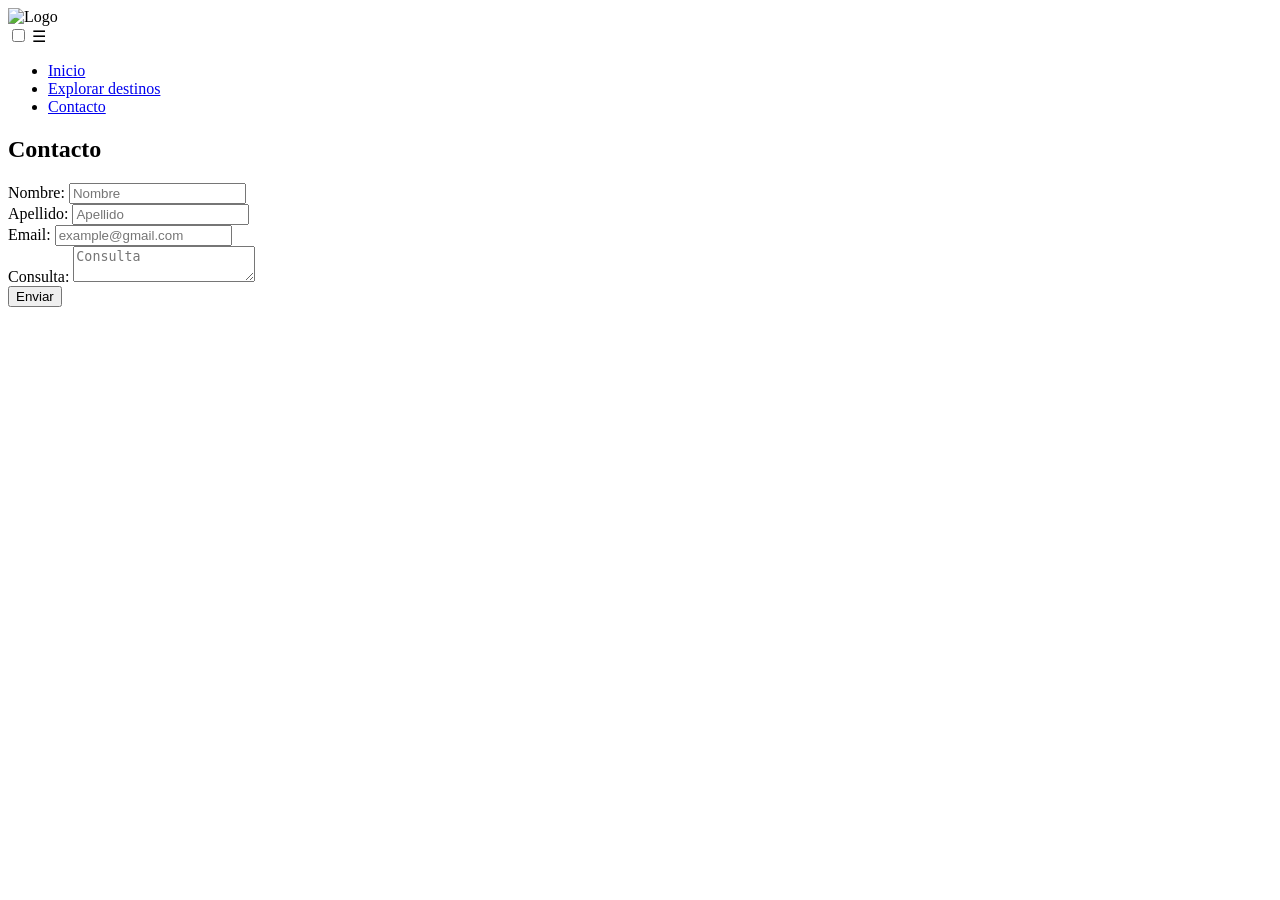
==== Contacto.html @ b0c7ca9d "Add files via upload" ====
<!DOCTYPE html>
<html lang="en">
<head>
    <meta charset="UTF-8">
    <meta name="viewport" content="width=device-width, initial-scale=1.0">
    <link rel="stylesheet" href="estilos.css">
    <title>Contacto</title>
</head>
<body>
  <!-- Header -->
<header class="menu">
  <div class="contenedor-logo"> 
    <img src="logo prisma.jpeg" alt="Logo" class="logo">
    </div>
    <input type="checkbox" id="menu-toggle" class="menu-toggle">
    <label for="menu-toggle" class="hamburguesa">&#9776;</label>
    <nav class="items-menu">
      <ul>
        <li><a href="index.html">Inicio</a></li>
        <li><a href="Explorar-destinos.html">Explorar destinos</a></li>
        <li><a href="#">Contacto</a></li>
      </ul>
    </nav>
</header> 
    <section class="Contacto">
             <!-- contacto -->
             <h2 class="Titulos">Contacto</h2>
             <form class="form">
               <div class="fila">
                   <div class="columna">
                       <label for="Nombre">Nombre:</label>
                       <input type="text" name="Nombre" placeholder="Nombre"><br>
                   </div>
                   <div class="columna">
                       <label for="Apellido">Apellido:</label>
                       <input type="text" name="Apellido" placeholder="Apellido"><br>
                   </div>
               </div>
               <div class="fila">
                   <div class="columna">
                     <label for="Email">Email:</label>
                     <input type="email" name="Email" placeholder="example@gmail.com"><br>
                   </div>
                 </div>
                 <div class="fila">
                   <div class="columna">
                     <label for="Consulta">Consulta:</label>
                     <textarea name="Consulta" placeholder="Consulta" id=""></textarea><br>
                   </div>
                 </div>
               <button type="submit" class="boton">Enviar</button>
             </form>
       </section>
</body>
</html>
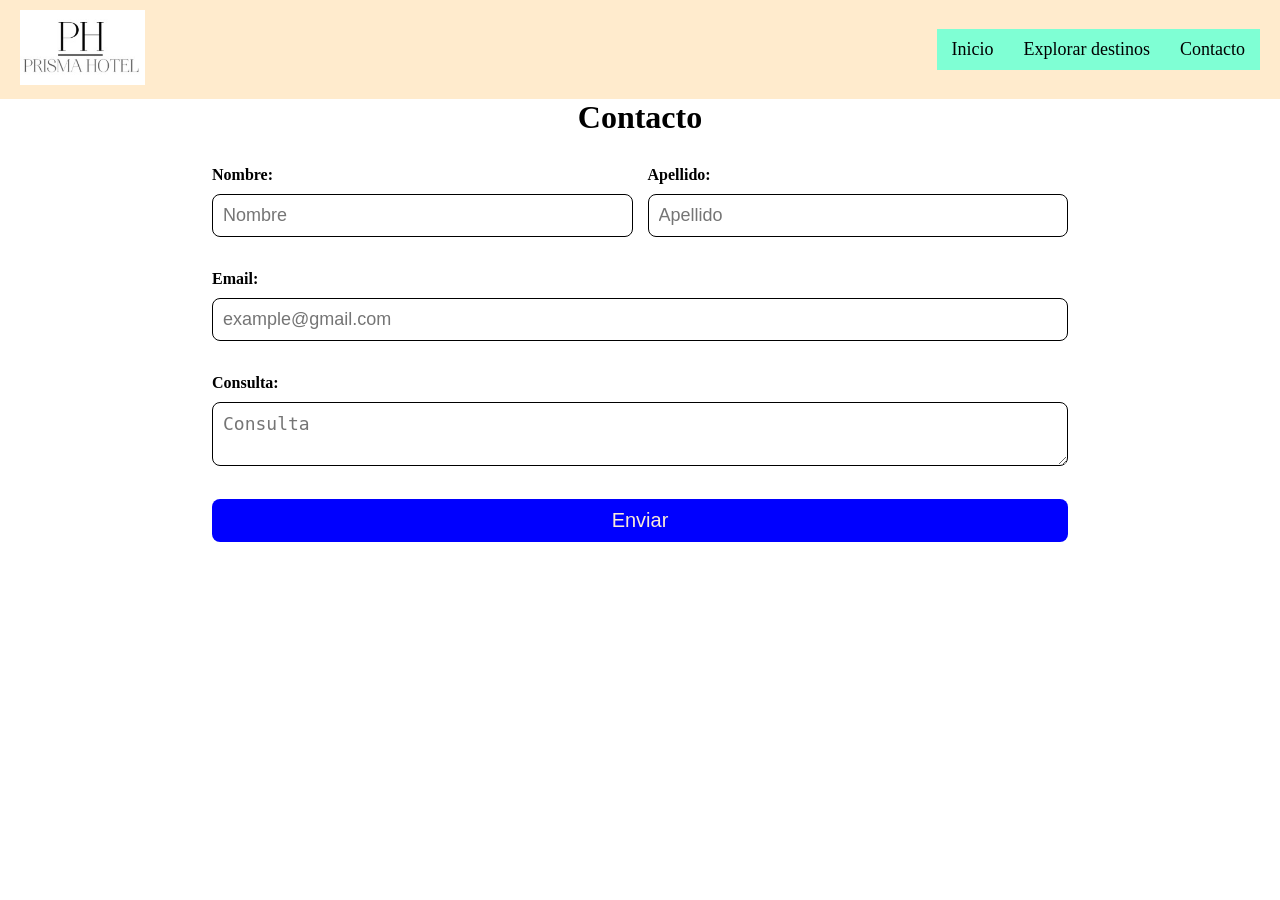
==== commit 7e7d375a: "modifique los estilos de la seccion destacados" ====
--- a/Contacto.html
+++ b/Contacto.html
@@ -1,55 +1,55 @@
-<!DOCTYPE html>
-<html lang="en">
-<head>
-    <meta charset="UTF-8">
-    <meta name="viewport" content="width=device-width, initial-scale=1.0">
-    <link rel="stylesheet" href="estilos.css">
-    <title>Contacto</title>
-</head>
-<body>
-  <!-- Header -->
-<header class="menu">
-  <div class="contenedor-logo"> 
-    <img src="logo prisma.jpeg" alt="Logo" class="logo">
-    </div>
-    <input type="checkbox" id="menu-toggle" class="menu-toggle">
-    <label for="menu-toggle" class="hamburguesa">&#9776;</label>
-    <nav class="items-menu">
-      <ul>
-        <li><a href="index.html">Inicio</a></li>
-        <li><a href="Explorar-destinos.html">Explorar destinos</a></li>
-        <li><a href="#">Contacto</a></li>
-      </ul>
-    </nav>
-</header> 
-    <section class="Contacto">
-             <!-- contacto -->
-             <h2 class="Titulos">Contacto</h2>
-             <form class="form">
-               <div class="fila">
-                   <div class="columna">
-                       <label for="Nombre">Nombre:</label>
-                       <input type="text" name="Nombre" placeholder="Nombre"><br>
-                   </div>
-                   <div class="columna">
-                       <label for="Apellido">Apellido:</label>
-                       <input type="text" name="Apellido" placeholder="Apellido"><br>
-                   </div>
-               </div>
-               <div class="fila">
-                   <div class="columna">
-                     <label for="Email">Email:</label>
-                     <input type="email" name="Email" placeholder="example@gmail.com"><br>
-                   </div>
-                 </div>
-                 <div class="fila">
-                   <div class="columna">
-                     <label for="Consulta">Consulta:</label>
-                     <textarea name="Consulta" placeholder="Consulta" id=""></textarea><br>
-                   </div>
-                 </div>
-               <button type="submit" class="boton">Enviar</button>
-             </form>
-       </section>
-</body>
+<!DOCTYPE html>
+<html lang="en">
+<head>
+    <meta charset="UTF-8">
+    <meta name="viewport" content="width=device-width, initial-scale=1.0">
+    <link rel="stylesheet" href="estilos.css">
+    <title>Contacto</title>
+</head>
+<body>
+  <!-- Header -->
+<header class="menu">
+  <div class="contenedor-logo"> 
+    <img src="logo prisma.jpeg" alt="Logo" class="logo">
+    </div>
+    <input type="checkbox" id="menu-toggle" class="menu-toggle">
+    <label for="menu-toggle" class="hamburguesa">&#9776;</label>
+    <nav class="items-menu">
+      <ul>
+        <li><a href="index.html">Inicio</a></li>
+        <li><a href="Explorar-destinos.html">Explorar destinos</a></li>
+        <li><a href="#">Contacto</a></li>
+      </ul>
+    </nav>
+</header> 
+    <section class="Contacto">
+             <!-- contacto -->
+             <h2 class="Titulos">Contacto</h2>
+             <form class="form">
+               <div class="fila">
+                   <div class="columna">
+                       <label for="Nombre">Nombre:</label>
+                       <input type="text" name="Nombre" placeholder="Nombre"><br>
+                   </div>
+                   <div class="columna">
+                       <label for="Apellido">Apellido:</label>
+                       <input type="text" name="Apellido" placeholder="Apellido"><br>
+                   </div>
+               </div>
+               <div class="fila">
+                   <div class="columna">
+                     <label for="Email">Email:</label>
+                     <input type="email" name="Email" placeholder="example@gmail.com"><br>
+                   </div>
+                 </div>
+                 <div class="fila">
+                   <div class="columna">
+                     <label for="Consulta">Consulta:</label>
+                     <textarea name="Consulta" placeholder="Consulta" id=""></textarea><br>
+                   </div>
+                 </div>
+               <button type="submit" class="boton">Enviar</button>
+             </form>
+       </section>
+</body>
 </html>
--- a/estilos.css
+++ b/estilos.css
@@ -0,0 +1,403 @@
+*{
+    padding: 0px;
+    margin: 0px;
+}
+nav{
+    font-size: 24px;
+}
+/* tipografias */
+h1{
+    font-size: 44px;
+}
+h2 {
+font-size: 32px;
+}
+.Titulos{
+    text-align: center;
+    margin-bottom: 10px;
+}
+.subtitulo{
+    text-align: center;
+    margin-bottom: 30px;
+}
+h3{
+    font-size: 24px;
+}
+p{
+    font-size: 22px;
+}
+span.label {
+    font-weight: bold;
+    font-size: 20px;
+}
+span{
+    font-size: 24px;
+}
+/* menu */
+.logo{
+    width: 125px;
+    height: auto;
+}
+.menu{
+    display: flex;
+    text-align: center;
+    background-color: blanchedalmond;
+    justify-content: space-between;
+    align-items: center;
+    position: relative;
+    padding: 10px 20px;
+}
+.items-menu ul{
+    display: flex;
+    list-style: none;
+    background-color: aquamarine;
+    margin: 0;
+    padding: 0;
+}
+.items-menu li{
+    margin: 0 15px;
+}
+.menu a{
+    font-size: 26px;
+    text-decoration: none;
+    color: black;
+    padding: 10 15px;
+    display: block;
+}
+.menu a:hover{
+    color: blue;
+}
+.menu-toggle {
+    display: none;
+}
+
+.hamburguesa {
+    display: none;
+    font-size: 30px;
+    cursor: pointer;
+    padding: 10px;
+}
+@media screen and (max-width: 768px){
+
+    .hamburguesa {
+        display: block;
+    }
+}
+    .items-menu {
+        display: none;
+        flex-direction: column;
+        background-color: aquamarine;
+        position: absolute;
+        top: 100%;
+        left: 0;
+        width: 100%;
+        z-index: 1000;
+    }
+
+    .menu-toggle:checked + .hamburguesa + .items-menu {
+        display: flex; 
+    }
+
+    .items-menu ul {
+        flex-direction: column;
+        padding: 10px 0;
+    }
+
+    .items-menu li {
+        margin: 10px 0;
+    }
+
+    .menu a {
+        font-size: 18px;
+    }
+@media screen and (min-width: 769px){
+    .items-menu{
+        display: flex;
+        position: static;
+        flex-direction: row;
+        background-color: transparent;
+        width: auto;
+    }
+
+    .items-menu ul{
+        flex-direction: row;
+    }
+
+    .items-menu li{
+        margin: 0 15px; 
+    }
+
+    .hamburguesa{
+        display: none;
+    }
+
+    .menu-toggle{
+        display: none;
+    }
+}
+/* boton */
+.boton{
+    background-color: blue;
+    color: antiquewhite;
+    border: none;
+    border-radius: 8px;
+    font-size: 20px;
+    text-align: center;
+    padding: 5px;
+    text-decoration: none;
+}
+.boton:hover{
+    box-shadow: 0 0 10px 5px rgba(106, 90, 205, 0.5);
+}
+.boton:active{
+    background-color: rgb(3, 3, 145);
+}
+/* seccion 1 intro */
+.contenedor-intro{
+    display: flex;
+    padding: 20px;
+    justify-content: space-between;
+    align-items: center;
+    gap: 20px;
+}
+.textos{
+    max-width: 50%;
+    flex: 1;
+    text-align: left;
+}
+.textos h1{
+    margin-bottom: 15px;
+}
+.textos p{
+    margin-bottom: 30px;
+    text-align: left;
+}
+.imagen-principal{
+    max-width: 50%;
+    flex: 1;
+}
+.imagen-principal img{
+    width: 100%;
+    max-height: 350px;
+    border-radius: 10px;
+    object-fit: cover;
+}
+@media screen and (max-width:768px){
+    .contenedor-intro{
+        flex-direction: column;
+        align-items: center;
+        text-align: center;
+    }
+    .textos{
+        max-width: 100%;
+        margin-bottom: 20px;
+        text-align: center;
+    }
+    .textos p{
+        text-align: center;
+    }
+    .imagen-principal{
+        max-width: 100%;
+    }
+    .imagen-principal img{
+        max-height: none;
+    }
+}
+/* Destinos populares */
+.destacados{
+    padding-top: 70px;
+    padding-left: 20px;
+    padding-right: 20px;
+    min-height: 40vh;
+}
+.selector-destino{
+    align-items: center;
+    text-align: center;
+    color: #979696;
+    cursor: pointer;
+    transition: color 0.3s;
+}
+.selector-destino:hover{
+    color: blueviolet;
+}
+input[type="radio"]:checked + label.selector-destino {
+    color: blue;
+}
+input[type="radio"] {
+    display: none;
+}
+.destinos-contenedor{
+    display: none;
+    grid-template-columns: repeat(3, 1fr);
+    justify-content: center;
+    width: 100%;
+    gap: 5px;
+    box-sizing: border-box;;
+}
+#playa:checked ~ .destinos-contenedor, 
+#ciudad:checked ~ .destinos-contenedor,
+#montaña:checked ~ .destinos-contenedor,
+#aventura:checked ~ .destinos-contenedor,
+#historico:checked ~ .destinos-contenedor{
+    opacity: 1;
+    transition: opacity .8s ease;
+    z-index: 100;
+    display: grid;
+}
+.radio-contenedor{
+    display: flex;
+    flex-direction: column;
+    align-items: center;
+}
+.descripcion h2{
+    margin-bottom: 20px;
+}
+.destino-card{
+    display: flex;
+    flex-flow: column;
+    justify-content: space-between;
+    padding: 15px;
+    margin: 10px;
+    box-shadow: 0 4px 6px rgba(0, 0, 0, 0.1);
+    border-radius: 15px;
+    overflow: hidden;
+    box-sizing: border-box;
+}
+.destino-card h3{
+    margin-bottom: 8px;
+}
+.destino-card p{
+    margin-bottom: 15px;
+}
+.destino-card img{
+    width: 100%;
+    height: 200px;
+    object-fit: cover;
+    border-radius: 10px;
+    margin-bottom: 10px;
+}
+.lista-biomas{
+    display: flex;
+    justify-content: center;
+    grid-template-columns: repeat(auto-fit, minmax(70px, 1fr));
+    gap: 5px;
+    text-align: center;
+    margin-bottom: 15px;
+}
+@media (max-width:768px){
+    .destinos-contenedor{
+        grid-template-columns: 1fr;
+        gap: 20px;
+    }
+    .biomas{
+        display: grid;
+        grid-template-columns: repeat(auto-fit,minmax(70px, 1fr));
+        gap: 5px;
+        text-align: center;
+    }
+}
+/* amenities */
+.amenities{
+    padding: 20px;
+    margin-top: 40px;
+    margin-bottom: 50px;
+}
+.contenedor-amenities{
+    display: grid;
+    grid-template-columns: repeat(3,1fr);
+    gap: 20px;
+    align-items: center;
+    padding: 10px;
+    justify-items: center;
+}
+.amenitie{
+    color: #333;
+    text-align: center;
+}
+.amenitie i{
+    font-size: 32px;
+    margin-bottom: 5px;
+    display: block;
+}
+/* contacto */
+.body{
+    display: flex;
+    justify-content: center;
+    align-items: center;
+    background-color: #f3f3f3;
+}
+.contacto{
+    text-align: center;
+    width: 100%;
+    max-width: 700px;
+    margin: auto;
+    padding: 20px;
+}
+.form{
+    display: flex;
+    flex-direction: column;
+    gap: 15px;
+    padding: 20px;
+    width: 70%;
+    margin: auto;
+    box-sizing: border-box;
+}
+.fila{
+    display: flex;
+    flex-direction: row;
+    gap: 15px;
+}
+.columna{
+    flex: 1;
+    display: flex;
+    flex-direction: column;
+}
+.form label{
+    margin-bottom: 5px;
+    font-weight: bold;
+}
+input,textarea{
+    border: 1px solid #000;
+    border-radius: 8px;
+    font-size: 18px;
+    width: 100%;
+    padding: 10px;
+    box-sizing: border-box;
+    margin-top: 5px;
+}
+input:focus,textarea:focus{
+    border-color: blue;
+}
+.form .boton{
+    width: auto;
+    padding: 10px 20px;
+}
+/* footer */
+footer{
+    background-color: black;
+    color: antiquewhite;
+}
+/* detalle hotel */
+.titular{
+    background-color: rgb(214, 214, 214);
+    padding-top: 10px;
+    padding-bottom: 10px;
+}
+.contenedor-info{
+    display: flex;
+    justify-content: space-between;
+    width: 100%;
+    padding-top: 30px;
+}
+.slider-hotel{
+    width: 40%;
+    padding-right: 25px;
+}
+.slider-hotel img{
+   width: 100%;
+   height: auto;
+}
+.info-hotel{
+    width: 100%;
+    padding-left: 25px;
+}
